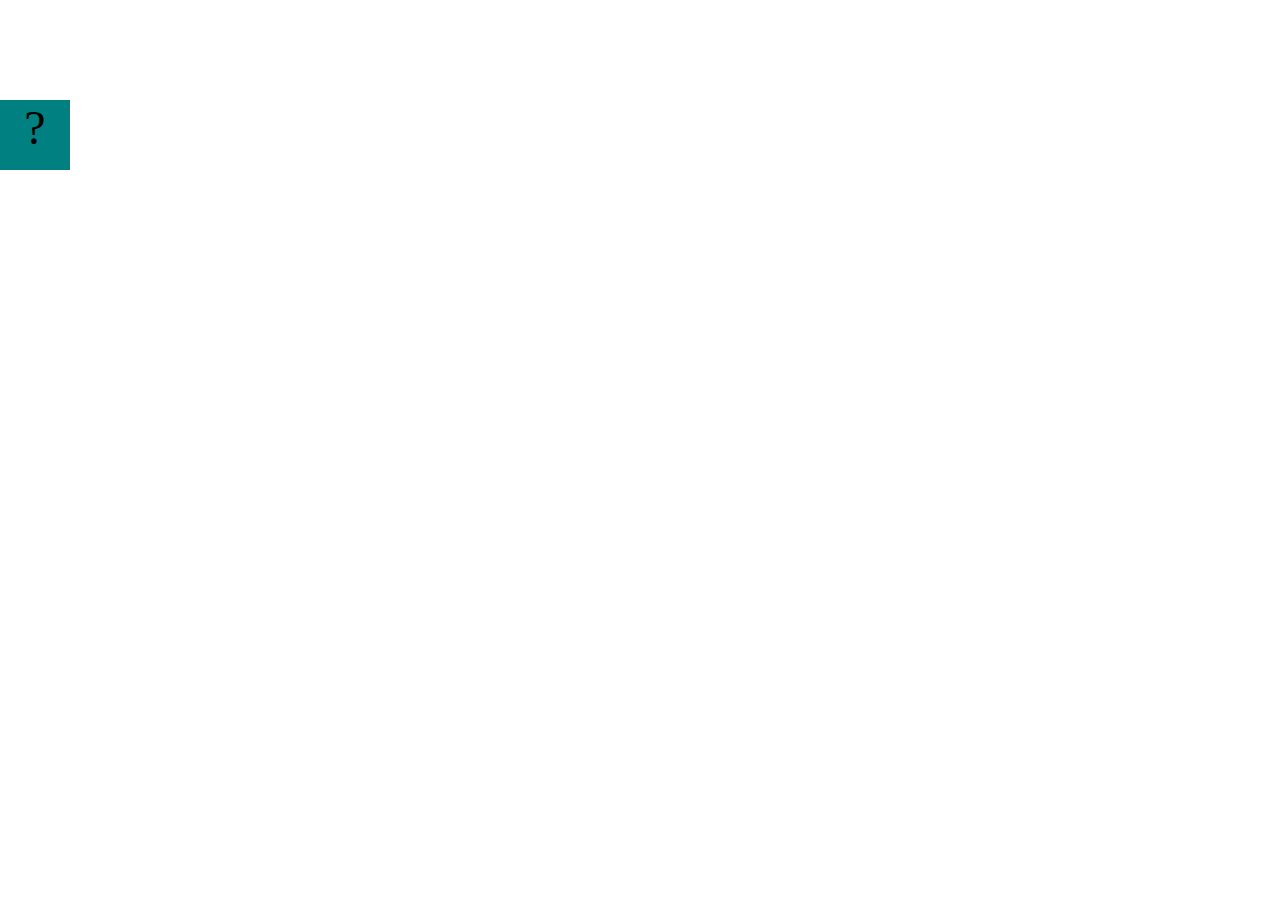
==== projects/bouncing-box/index.html @ 5279c913 "add index.html and css files" ====
<!DOCTYPE html>
<html>
<head>
	<meta charset="utf-8">
	<title>Bouncing Box</title>
	<script src="jquery.min.js"></script>
	<style>
		.box {
			width: 70px;
			height: 70px;
			background-color: teal;
			font-size: 300%;
			text-align: center;
			user-select: none;
			display: block;
			position: absolute;
			top: 100px;
			left: 0px;  /* <--- Change me! */
		}
		.board{
			height: 100vh;
		}
	</style>
	<!-- 	<script src="//cdnjs.cloudflare.com/ajax/libs/jquery/2.1.1/jquery.min.js"></script> -->

</head>
<body class="board">
	<!-- HTML for the box -->
	<div class="box">?</div>

	<script>
		(function(){
			'use strict'
			/* global jQuery */

			//////////////////////////////////////////////////////////////////
			/////////////////// SETUP DO NOT DELETE //////////////////////////
			//////////////////////////////////////////////////////////////////
			
			var box = jQuery('.box');	// reference to the HTML .box element
			var board = jQuery('.board');	// reference to the HTML .board element
			var boardWidth = board.width();	// the maximum X-Coordinate of the screen

			// Every 50 milliseconds, call the update Function (see below)
			setInterval(update, 50);
			
			// Every time the box is clicked, call the handleBoxClick Function (see below)
			box.on('click', handleBoxClick);

			// moves the Box to a new position on the screen along the X-Axis
			function moveBoxTo(newPositionX) {
				box.css("left", newPositionX);
			}

			// changes the text displayed on the Box
			function changeBoxText(newText) {
				box.text(newText);
			}

			//////////////////////////////////////////////////////////////////
			/////////////////// YOUR CODE BELOW HERE /////////////////////////
			//////////////////////////////////////////////////////////////////
			
			// TODO 2 - Variable declarations 
			

			
			/* 
			This Function will be called 20 times/second. Each time it is called,
			it should move the Box to a new location. If the box drifts off the screen
			turn it around! 
			*/
			function update() {
				

			};

			/* 
			This Function will be called each time the box is clicked. Each time it is called,
			it should increase the points total, increase the speed, and move the box to
			the left side of the screen.
			*/
			function handleBoxClick() {
				


			};
		})();
	</script>
</body>
</html>
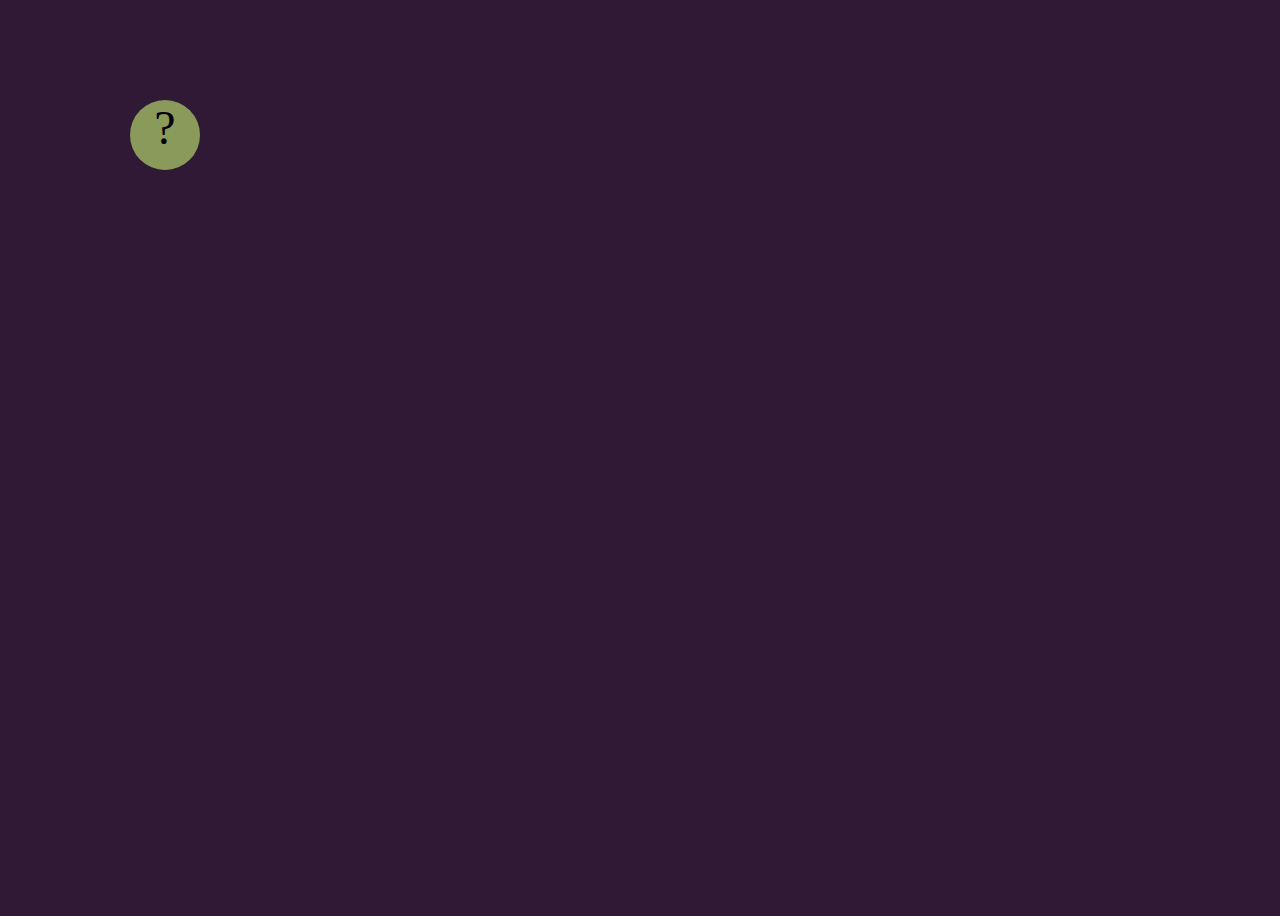
==== commit 09286924: "add bouncing box" ====
--- a/projects/bouncing-box/index.html
+++ b/projects/bouncing-box/index.html
@@ -1,5 +1,6 @@
 <!DOCTYPE html>
 <html>
+
 <head>
 	<meta charset="utf-8">
 	<title>Bouncing Box</title>
@@ -8,42 +9,47 @@
 		.box {
 			width: 70px;
 			height: 70px;
-			background-color: teal;
+			background-color: rgb(138, 154, 91);
+			border-radius: 100%;
 			font-size: 300%;
 			text-align: center;
 			user-select: none;
 			display: block;
 			position: absolute;
 			top: 100px;
-			left: 0px;  /* <--- Change me! */
+			left: 0px;
+			/* <--- Change me! */
 		}
-		.board{
+
+		.board {
 			height: 100vh;
+			background-color: rgb(48, 25, 52);
 		}
 	</style>
 	<!-- 	<script src="//cdnjs.cloudflare.com/ajax/libs/jquery/2.1.1/jquery.min.js"></script> -->
 
 </head>
+
 <body class="board">
 	<!-- HTML for the box -->
 	<div class="box">?</div>
 
 	<script>
-		(function(){
+		(function () {
 			'use strict'
 			/* global jQuery */
 
 			//////////////////////////////////////////////////////////////////
 			/////////////////// SETUP DO NOT DELETE //////////////////////////
 			//////////////////////////////////////////////////////////////////
-			
+
 			var box = jQuery('.box');	// reference to the HTML .box element
 			var board = jQuery('.board');	// reference to the HTML .board element
 			var boardWidth = board.width();	// the maximum X-Coordinate of the screen
 
 			// Every 50 milliseconds, call the update Function (see below)
 			setInterval(update, 50);
-			
+
 			// Every time the box is clicked, call the handleBoxClick Function (see below)
 			box.on('click', handleBoxClick);
 
@@ -60,19 +66,28 @@
 			//////////////////////////////////////////////////////////////////
 			/////////////////// YOUR CODE BELOW HERE /////////////////////////
 			//////////////////////////////////////////////////////////////////
-			
+
 			// TODO 2 - Variable declarations 
-			
+			var positionX = 0
+			var points = 0
+			var speed = 10
 
-			
 			/* 
 			This Function will be called 20 times/second. Each time it is called,
 			it should move the Box to a new location. If the box drifts off the screen
 			turn it around! 
 			*/
 			function update() {
-				
+				/* Your Code to Increase positionX by 10 HERE*/
+				positionX = positionX + speed;
+					moveBoxTo(positionX)
+					if (positionX > boardWidth) {
+						speed = -speed;
+					}
 
+					if (positionX < 0) {
+						speed = speed * -1
+					}
 			};
 
 			/* 
@@ -81,11 +96,17 @@
 			the left side of the screen.
 			*/
 			function handleBoxClick() {
+				positionX = 0;
+				points++
+				if (speed > 0) {
+					speed = speed + 3
+				} else if (speed < 0) {
+					speed = speed - 3
+				}
+				changeBoxText(points);
 				
-
-
 			};
 		})();
 	</script>
 </body>
-</html>
+</html>